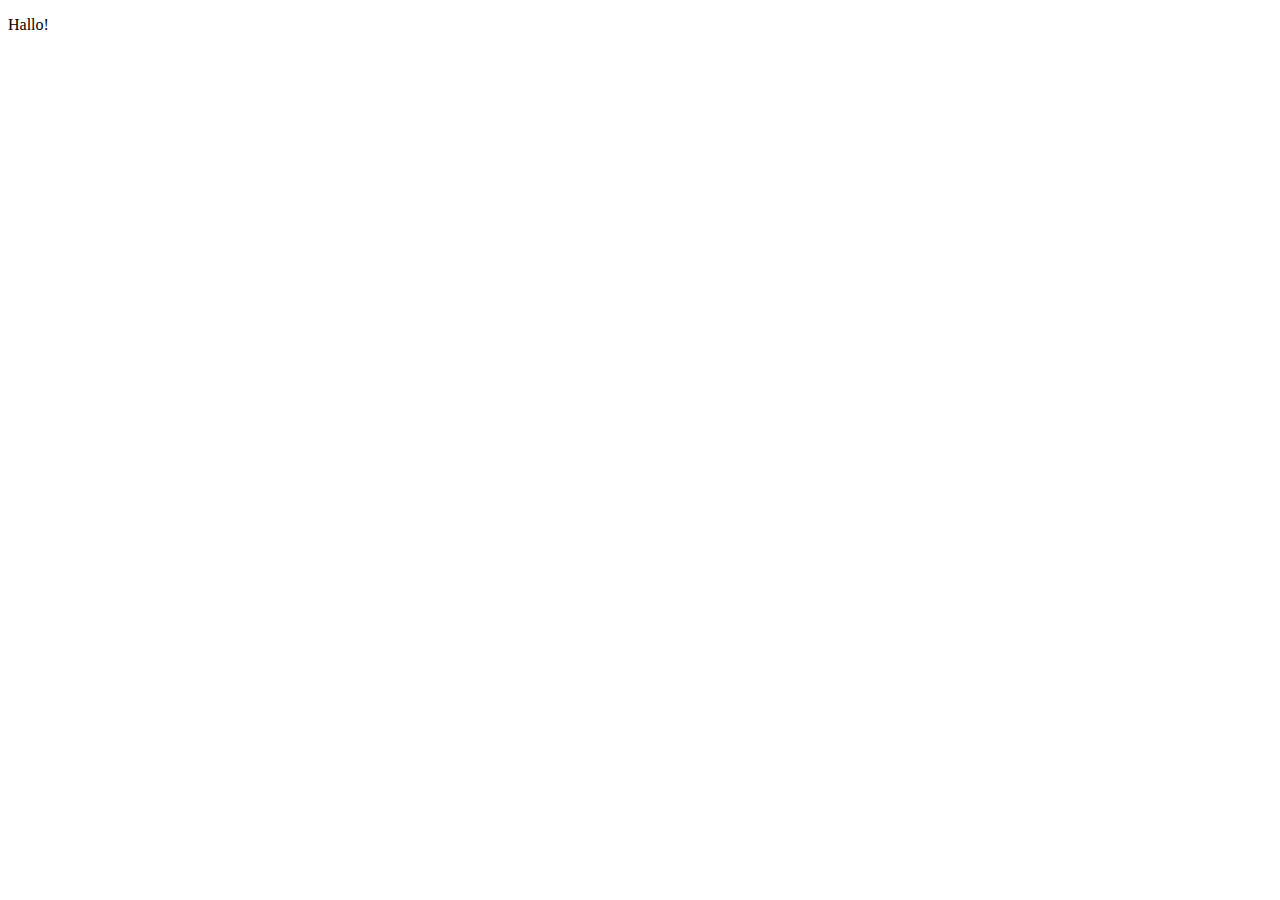
==== home.html @ b7f6d10d "Create home.html" ====
<!DOCTYPE html>
<html lang="en">

<head>
    <meta charset="UTF-8">
    <meta name="viewport" content="width=device-width, initial-scale=1.0">
    <title>Document</title>
</head>

<body>
    <p>Hallo!</p>
</body>

</html>
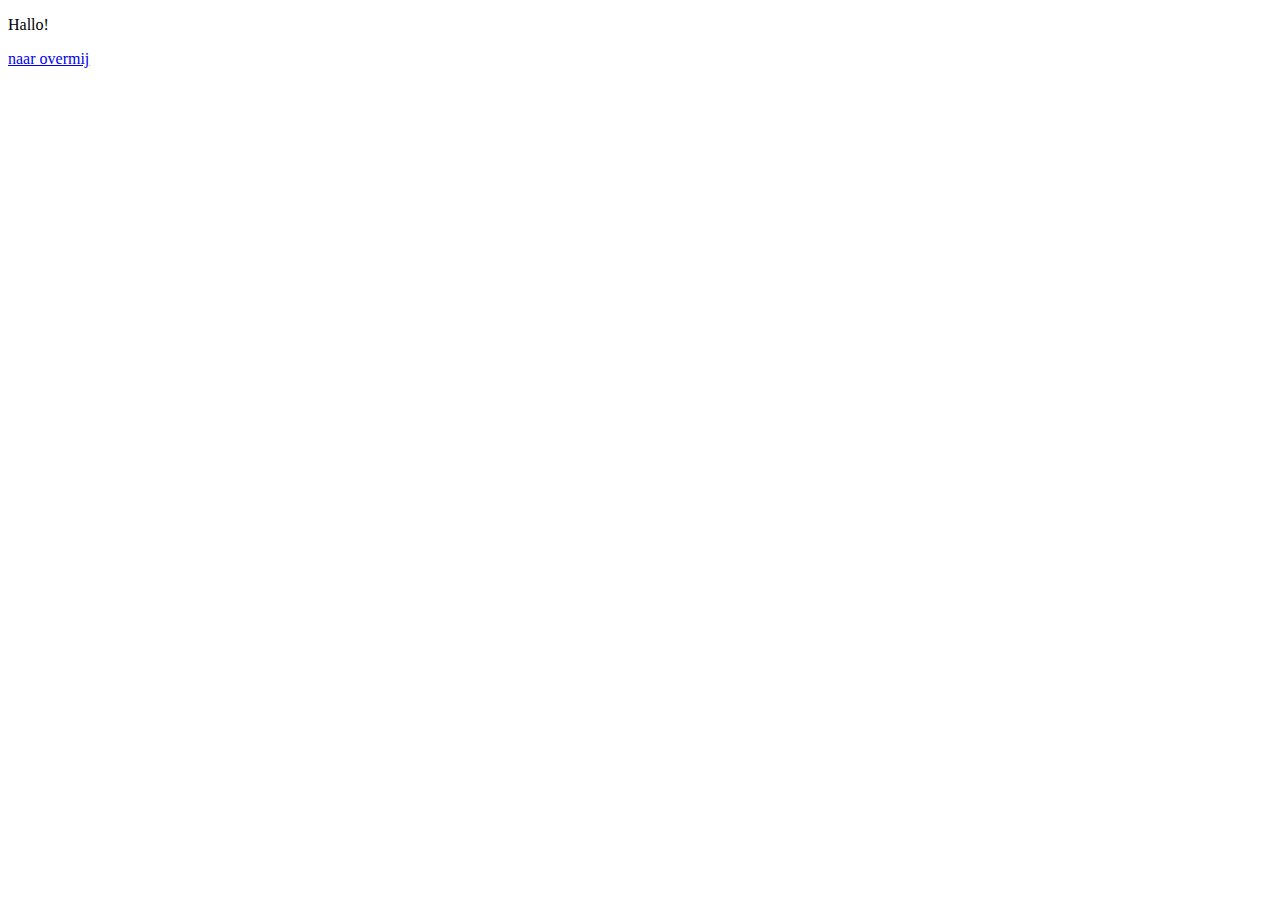
==== commit becff0a7: "pagina toegevoegd" ====
--- a/home.html
+++ b/home.html
@@ -10,5 +10,6 @@
 <body>
     <p>Hallo!</p>
 </body>
+<a href="folder/overmij.html">naar overmij</a>
 
 </html>